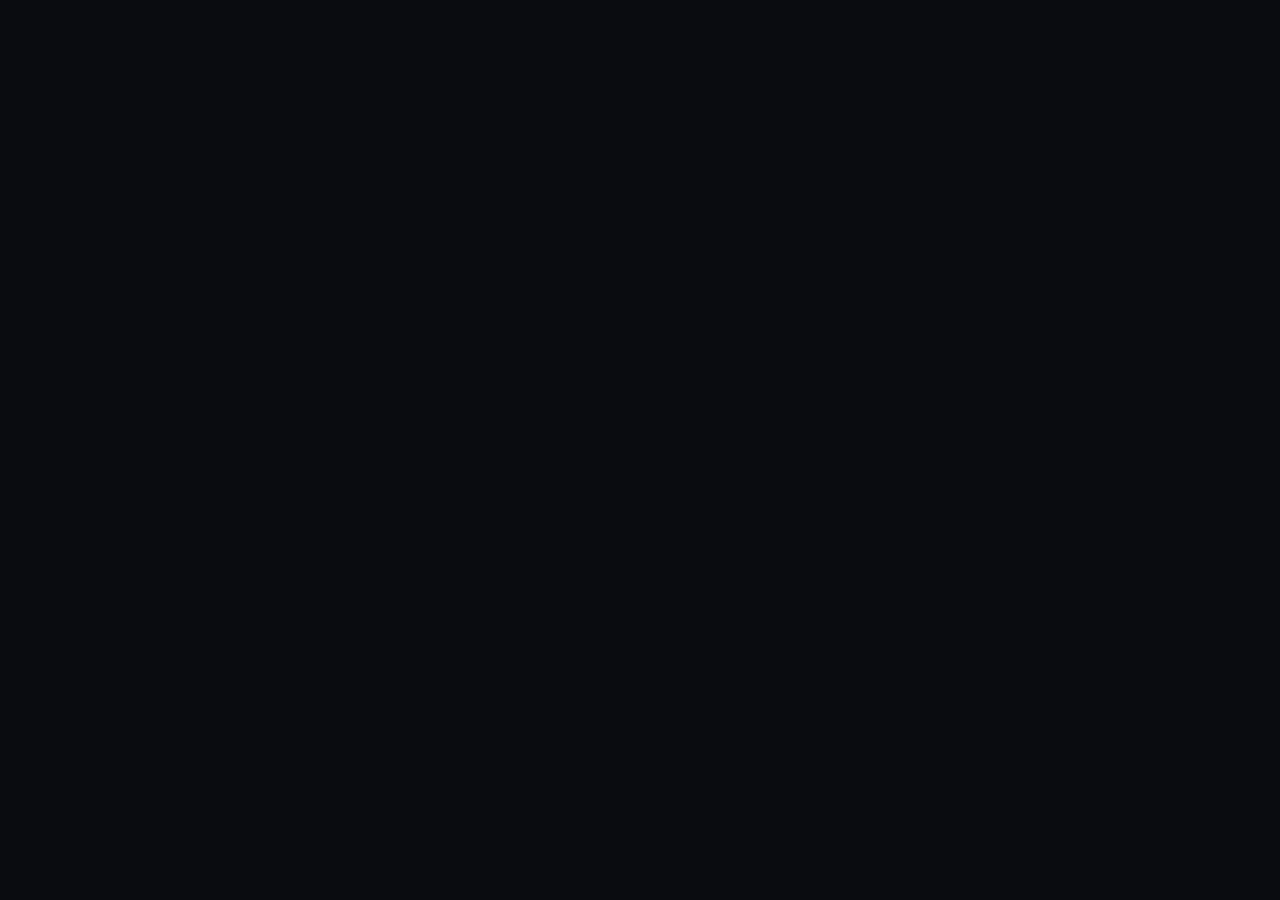
==== service/ui.html @ 2d12943c "feat(ui): the control surface shell, reading chain identity from /health" ====
<!DOCTYPE html>
<html lang="en" class="dark">
<head>
<meta charset="utf-8">
<meta name="viewport" content="width=device-width, initial-scale=1">
<title>DUALITY control surface</title>
<style>
  :root{
    --bg:#0a0c10; --panel:#11141a; --line:#1e232c; --ink:#e6e9ef; --dim:#8b93a3;
    --ok:#3fd68c; --hold:#ffb454; --bad:#ff6b6b; --accent:#7aa2ff; --mono:ui-monospace,SFMono-Regular,Menlo,monospace;
  }
  *{box-sizing:border-box}
  body{margin:0;background:var(--bg);color:var(--ink);font:14px/1.5 system-ui,-apple-system,Segoe UI,sans-serif}
  header{border-bottom:1px solid var(--line);padding:14px 20px;display:flex;gap:16px;align-items:baseline;flex-wrap:wrap}
  h1{font-size:15px;margin:0;letter-spacing:.14em;text-transform:uppercase}
  .thesis{color:var(--dim);font-size:12.5px}
  .thesis b{color:var(--ink);font-weight:600}
  main{display:grid;grid-template-columns:minmax(260px,340px) 1fr;gap:0;min-height:calc(100vh - 54px)}
  .list{border-right:1px solid var(--line);overflow:auto;max-height:calc(100vh - 54px)}
  .job{padding:10px 16px;border-bottom:1px solid var(--line);cursor:pointer;display:flex;gap:10px;align-items:center}
  .job:hover{background:#141821}
  .job.sel{background:#161b26;box-shadow:inset 3px 0 0 var(--accent)}
  .job .id{font-family:var(--mono);color:var(--dim);min-width:34px}
  .dot{width:8px;height:8px;border-radius:50%;flex:0 0 8px}
  .dot.RELEASE{background:var(--ok)} .dot.HOLD{background:var(--hold)}
  .dot.SETTLED{background:var(--dim)} .dot.RECONCILIATION_REQUIRED{background:var(--accent)}
  .panel{padding:20px;overflow:auto;max-height:calc(100vh - 54px)}
  .row{display:grid;grid-template-columns:160px 1fr;gap:12px;padding:5px 0;border-bottom:1px solid #14181f}
  .k{color:var(--dim);font-size:12.5px}
  .v{font-family:var(--mono);font-size:12.5px;word-break:break-all}
  h2{font-size:12px;letter-spacing:.12em;text-transform:uppercase;color:var(--dim);margin:22px 0 8px;font-weight:600}
  .verdict{border:1px solid var(--line);border-radius:8px;padding:14px 16px;background:var(--panel)}
  .verdict .code{font-family:var(--mono);font-size:20px;font-weight:600;letter-spacing:.02em}
  .verdict.RELEASE .code{color:var(--ok)} .verdict.HOLD .code{color:var(--hold)}
  .verdict.SETTLED .code{color:var(--dim)} .verdict.RECONCILIATION_REQUIRED .code{color:var(--accent)}
  .clauses{margin:10px 0 0;padding:0;list-style:none;font-family:var(--mono);font-size:12px}
  .clauses li{padding:3px 0;color:var(--dim)}
  .clauses li b{color:var(--ink);font-weight:500}
  button{background:#1b2130;color:var(--ink);border:1px solid var(--line);border-radius:6px;
         padding:8px 12px;font:inherit;font-size:12.5px;cursor:pointer;font-family:var(--mono)}
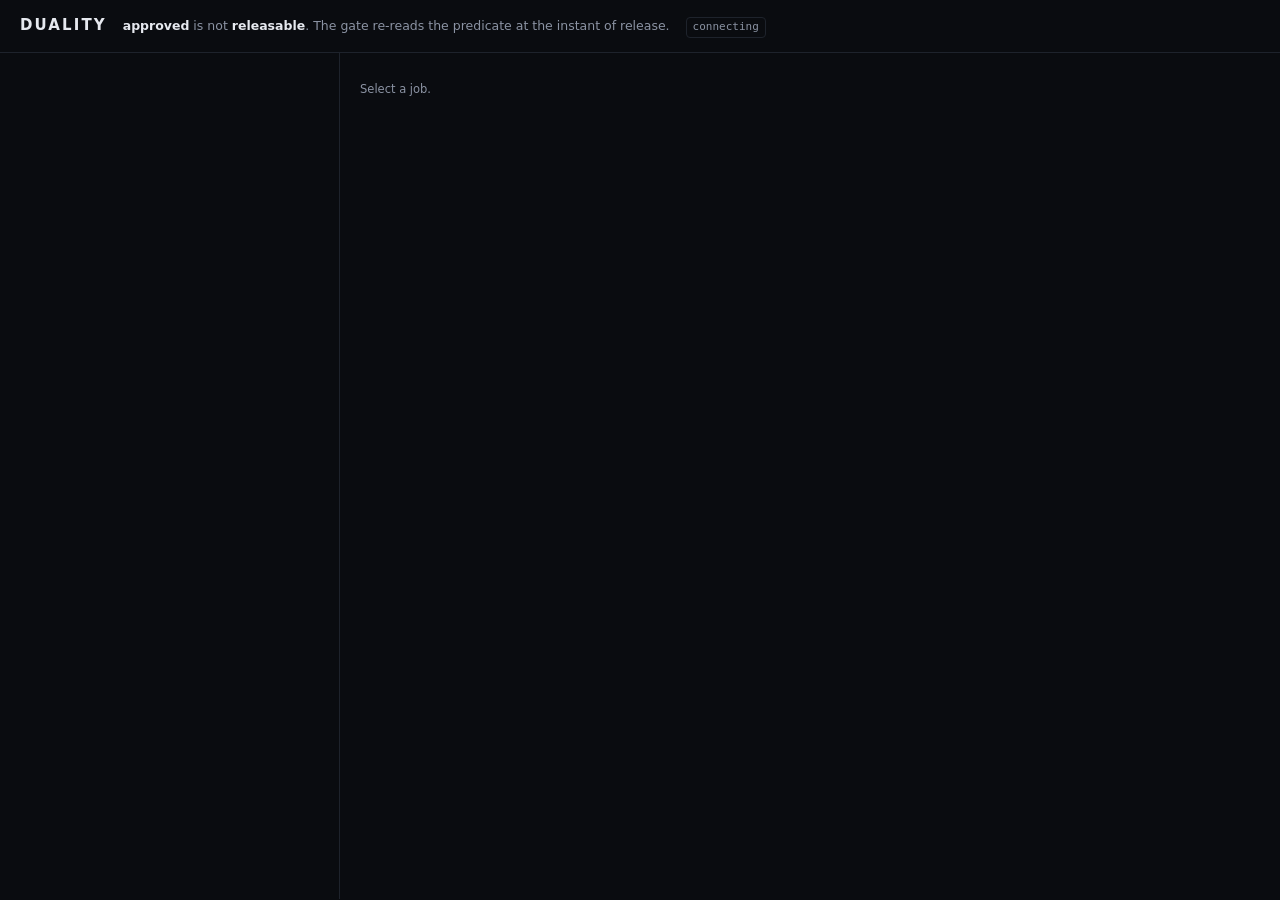
==== commit fbe609bc: "feat(ui): job list and job workspace" ====
--- a/service/ui.html
+++ b/service/ui.html
@@ -38,3 +38,50 @@
   .clauses li b{color:var(--ink);font-weight:500}
   button{background:#1b2130;color:var(--ink);border:1px solid var(--line);border-radius:6px;
          padding:8px 12px;font:inherit;font-size:12.5px;cursor:pointer;font-family:var(--mono)}
+  button:hover{border-color:#39425a;background:#222a3c}
+  button.mutate{border-color:#3a2a1e} button.mutate:hover{background:#2a1e16;border-color:#8a5a2a}
+  button.go{border-color:#1e4030} button.go:hover{background:#12291f;border-color:#2f7a55}
+  button:disabled{opacity:.45;cursor:not-allowed}
+  .acts{display:flex;gap:8px;flex-wrap:wrap;margin-top:12px}
+  .log{font-family:var(--mono);font-size:11.5px;max-height:260px;overflow:auto;border:1px solid var(--line);border-radius:8px}
+  .log div{padding:6px 10px;border-bottom:1px solid #14181f;display:flex;gap:10px}
+  .log .t{color:var(--dim)}
+  .flag{display:inline-block;font-size:11px;font-family:var(--mono);padding:1px 6px;border-radius:4px;border:1px solid var(--line);color:var(--dim)}
+  .flag.ok{color:var(--ok);border-color:#1e4030} .flag.no{color:var(--hold);border-color:#3a2a1e}
+  a{color:var(--accent)}
+  .note{color:var(--dim);font-size:11.5px;margin-top:8px}
+</style>
+</head>
+<body>
+<header>
+  <h1>DUALITY</h1>
+  <span class="thesis"><b>approved</b> is not <b>releasable</b>. The gate re-reads the predicate at the instant of release.</span>
+  <span id="chain" class="flag">connecting</span>
+</header>
+<main>
+  <div class="list" id="jobs"></div>
+  <div class="panel" id="panel"><p class="note">Select a job.</p></div>
+</main>
+<script>
+const $ = (s) => document.querySelector(s);
+let selected = null;
+
+async function api(method, path) {
+  const r = await fetch(path, { method });
+  return { status: r.status, body: await r.json() };
+}
+const short = (s, n) => !s ? "" : (s.length > n ? s.slice(0, n) + "…" : s);
+
+async function loadJobs() {
+  const { body } = await api("GET", "/jobs");
+  $("#jobs").innerHTML = "";
+  for (const j of (body.jobs || []).filter(x => x.status !== "Open" || x.decision)) {
+    const d = j.decision || {};
+    const el = document.createElement("div");
+    el.className = "job" + (selected === j.jobId ? " sel" : "");
+    el.innerHTML = `<span class="dot ${d.decision || ""}"></span>
+      <span class="id">#${j.jobId}</span>
+      <span class="v" style="color:var(--dim)">${d.decision || j.status}</span>
+      <span class="v" style="margin-left:auto;color:var(--dim)">${d.reasonCode === "OK" ? "" : (d.reasonCode || "")}</span>`;
+    el.onclick = () => { selected = j.jobId; render(); };
+    $("#jobs").appendChild(el);
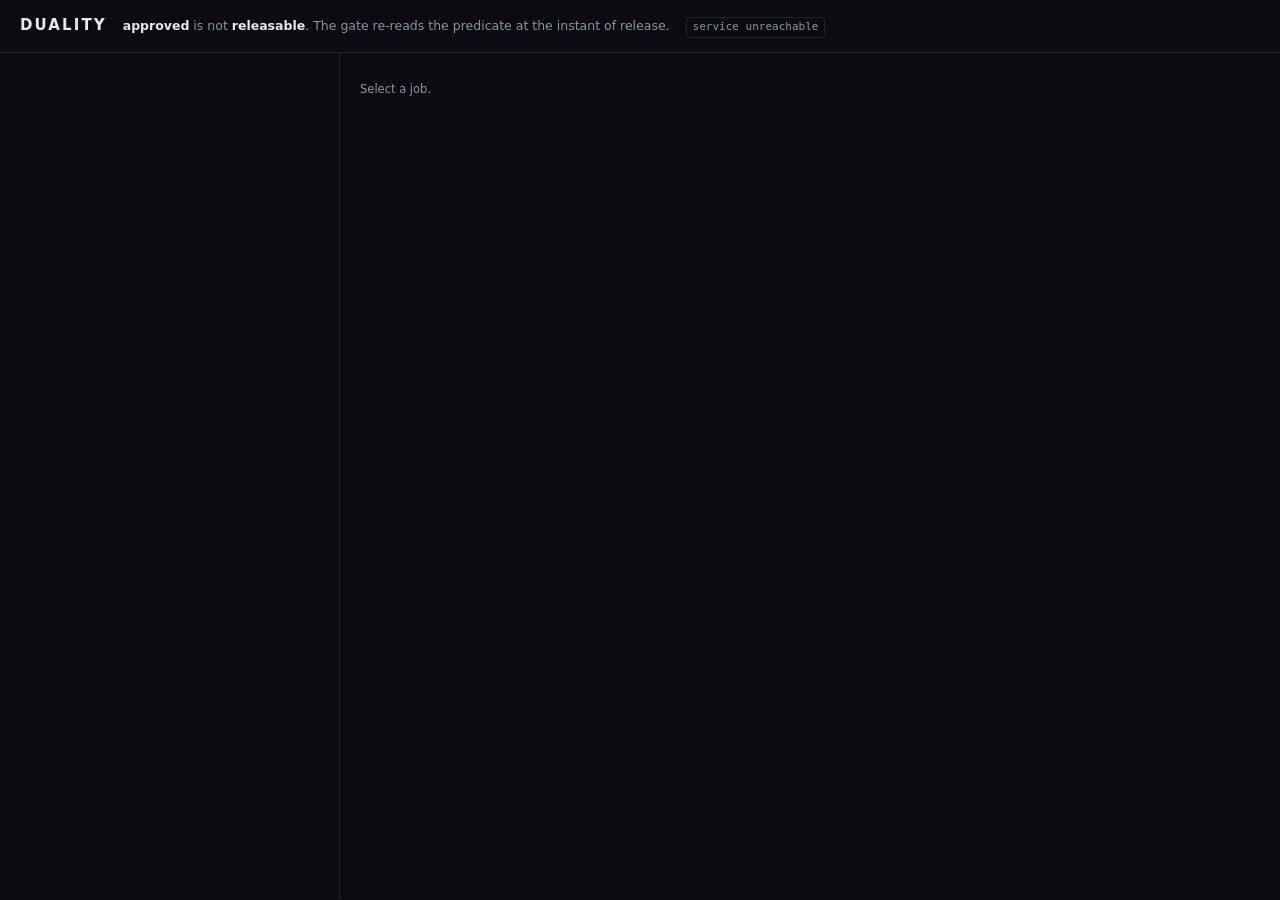
==== commit 394cafea: "feat(ui): the mutation buttons and the audit panel" ====
--- a/service/ui.html
+++ b/service/ui.html
@@ -85,3 +85,98 @@
       <span class="v" style="margin-left:auto;color:var(--dim)">${d.reasonCode === "OK" ? "" : (d.reasonCode || "")}</span>`;
     el.onclick = () => { selected = j.jobId; render(); };
     $("#jobs").appendChild(el);
+  }
+}
+
+function clauseList(d) {
+  const pass = d.reasonCode === "OK";
+  return `<ul class="clauses">
+    <li><b>2</b> evidence belongs to this job ${pass ? "✓" : "?"}</li>
+    <li><b>3</b> approval bound to this evidence id</li>
+    <li><b>4</b> still the current version ${d.reasonCode === "E_SUPERSEDED" ? "✗" : ""}</li>
+    <li><b>5</b> inside the freshness window ${d.reasonCode === "E_STALE" ? "✗" : ""}</li>
+    <li><b>6</b> qualified when the reading was taken ${d.reasonCode === "E_QUAL_OBSERVATION" ? "✗" : ""}</li>
+    <li><b>7</b> qualified now ${d.reasonCode === "E_DISQUALIFIED" ? "✗" : ""}</li>
+    <li><b>10</b> not already settled ${d.decision === "SETTLED" ? "✗" : ""}</li>
+  </ul>`;
+}
+
+async function render() {
+  if (selected === null) return;
+  const { body: j } = await api("GET", "/jobs/" + selected);
+  const d = j.decision || {};
+  const e = j.evidence || {};
+  $("#panel").innerHTML = `
+    <h2>Job #${j.jobId}</h2>
+    <div class="row"><span class="k">status</span><span class="v">${j.status}</span></div>
+    <div class="row"><span class="k">client</span><span class="v">${j.client}</span></div>
+    <div class="row"><span class="k">provider</span><span class="v">${j.provider}</span></div>
+    <div class="row"><span class="k">evaluator</span><span class="v">${j.evaluator}</span></div>
+    <div class="row"><span class="k">gate hook</span><span class="v">${j.hook}</span></div>
+    <div class="row"><span class="k">settled</span><span class="v">${j.settled} <span class="flag ${j.settled ? "no" : "ok"}">clause 10</span></span></div>
+
+    <h2>Release gate</h2>
+    <div class="verdict ${d.decision}">
+      <div class="code">${d.decision || "?"}</div>
+      <div class="note">${d.explanation || ""} &nbsp; reason code <span class="v">${d.reasonCode}</span></div>
+      ${clauseList(d)}
+      <div class="note">checked at ${d.checkedAt} against block timestamp ${d.blockTimestamp} (skew ${Math.abs((d.checkedAt||0)-(d.blockTimestamp||0))}s)</div>
+    </div>
+
+    <h2>Evidence</h2>
+    ${e.evidenceId ? `
+    <div class="row"><span class="k">evidence id</span><span class="v">${short(e.evidenceId, 42)}</span></div>
+    <div class="row"><span class="k">version</span><span class="v">${e.version}</span></div>
+    <div class="row"><span class="k">observed at</span><span class="v">${e.observedAt}</span></div>
+    <div class="row"><span class="k">freshness bound</span><span class="v">${e.freshnessBound}s</span></div>
+    <div class="row"><span class="k">expires at</span><span class="v">${e.expiresAt} <span class="flag ${e.expired ? "no" : "ok"}">${e.expired ? "expired" : "fresh"}</span></span></div>
+    <div class="row"><span class="k">qualified at obs.</span><span class="v">${e.qualificationAtObservation} </span></div>
+    <div class="row"><span class="k">qualified now</span><span class="v">${e.providerQualificationNow}</span></div>` : `<p class="note">no approval bound to this job</p>`}
+
+    <h2>Actions</h2>
+    <div class="acts">
+      <button class="go" onclick="act('release')">Check &amp; release via KeeperHub</button>
+      <button onclick="act('reconcile')">Reconcile</button>
+    </div>
+    <h2>Mutate one fact</h2>
+    <div class="acts">
+      <button class="mutate" onclick="act('invalidate-stale')">Expire the evidence</button>
+      <button class="mutate" onclick="act('invalidate')">Supersede with a newer observation</button>
+      <button class="mutate" onclick="act('invalidate-disqualify')">Revoke the provider</button>
+    </div>
+    <div class="note">Each button changes real backend state. The approval stays in history; the release permission changes.</div>
+
+    <h2>Audit</h2>
+    <div class="log" id="log">loading…</div>`;
+  const { body: ev } = await api("GET", "/events");
+  const mine = (ev.events || []).filter(x => x.jobId === selected);
+  $("#log").innerHTML = mine.slice(-14).map(x => `<div><span class="t">${x.id}</span><span>${x.kind}</span>
+     <span style="color:var(--dim);margin-left:auto">${x.reasonCode || x.status || x.transactionLink || ""}</span></div>`).join("") || "<div class='t'>no events yet</div>";
+}
+
+async function act(action) {
+  const btns = [...document.querySelectorAll("button")];
+  btns.forEach(b => b.disabled = true);
+  try {
+    const { status, body } = await api("POST", `/jobs/${selected}/${action}`);
+    console.log(action, status, body);
+    if (body.transactionLink) window.open(body.transactionLink, "_blank");
+  } finally {
+    btns.forEach(b => b.disabled = false);
+    await loadJobs(); await render();
+  }
+}
+
+(async () => {
+  try {
+    const { body: h } = await api("GET", "/health");
+    $("#chain").textContent = `chain ${h.chainId} · ${short(h.core, 12)}`;
+    $("#chain").className = "flag ok";
+  } catch (e) { $("#chain").textContent = "service unreachable"; }
+  await loadJobs();
+  const first = document.querySelector(".job");
+  if (first) { selected = Number(first.querySelector(".id").textContent.replace("#", "")); await render(); }
+})();
+</script>
+</body>
+</html>
